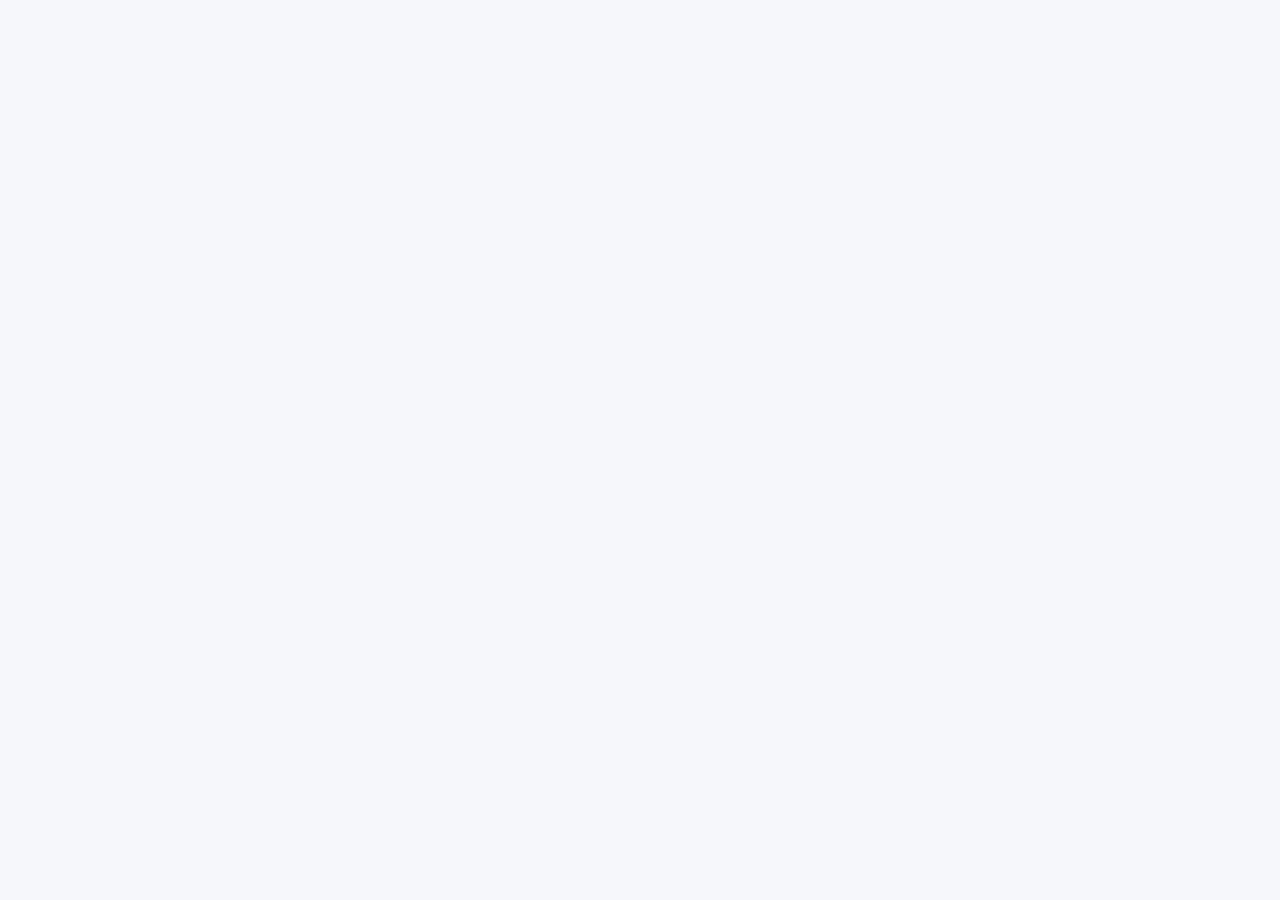
==== src/main/resources/static/objects.html @ f2ef84c9 "Не работает список договоров на странице объектов" ====
<!doctype html>
<html lang="ru" xmlns:th="http://www.thymeleaf.org">
<head>
    <meta charset="UTF-8" />
    <meta name="viewport" content="width=device-width, initial-scale=1.0" />
    <link rel="stylesheet" href="/css/layout.css">
    <title>Смета</title>
    <style>
        :root {
            --blue: #9fc5e8;
            --blue-dark: #7ea8cf;
            --line: #6f6f6f;
            --stage-bg: #efefef;
            --white: #ffffff;
        }

        * {
            box-sizing: border-box;
        }

        body {
            margin: 0;
            font-family: Arial, sans-serif;
            background: #f5f7fa;
            color: #222;
        }

        .wrap {
            width: 100%;
            padding: 20px;
        }

        h1 {
            margin: 0 0 16px;
            font-size: 22px;
        }

        .table-box {
            background: #fff;
            border: 1px solid var(--line);
            overflow-x: auto;
            box-shadow: 0 4px 16px rgba(0, 0, 0, 0.08);
        }

        table {
            width: 100%;
            border-collapse: collapse;
            table-layout: fixed;
            min-width: 1200px;
        }

        col.stage-col { width: 240px; }
        col.num-col { width: 60px; }
        col.name-col { width: auto; }
        col.unit-col { width: 90px; }
        col.price-col { width: 120px; }
        col.qty-col { width: 110px; }
        col.sum-col { width: 140px; }

        th, td {
            border: 1px solid var(--line);
            padding: 6px 8px;
            font-size: 13px;
            vertical-align: middle;
            background: var(--white);
        }

        thead th {
            background: var(--blue);
            text-align: center;
            font-weight: 700;
        }

        thead .top-group {
            background: var(--blue);
            font-size: 14px;
        }

        .stage-cell {
            background: var(--stage-bg);
            font-weight: 700;
            text-align: center;
            white-space: pre-line;
            line-height: 1.35;
        }

        .num {
            text-align: center;
        }

        .unit,
        .price,
        .qty,
        .sum {
            text-align: center;
            white-space: nowrap;
        }

        .name {
            text-align: left;
        }

        .subtotal td,
        .stage-total td,
        .global-total td,
        .final-total td {
            background: var(--blue);
            font-weight: 700;
        }

        .subtotal-label,
        .stage-total-label,
        .global-total-label,
        .final-total-label {
            text-align: left;
            padding-left: 12px;
        }

        .sum {
            font-weight: 700;
        }

        .muted {
            font-size: 12px;
            color: #555;
            margin: 10px 0 0;
        }

        .empty {
            padding: 20px;
            background: #fff;
            border: 1px solid var(--line);
        }
    </style>
</head>
<body>
<div class="app-layout">
    <div id="sidebar-placeholder"></div>

    <div class="main-area">
        <div id="header-placeholder"></div>

        <div th:replace="~{fragments/contracts :: contractsTable}"></div>
    </div>
</div>

<script src="/js/layout.js"></script>
</body>
</html>
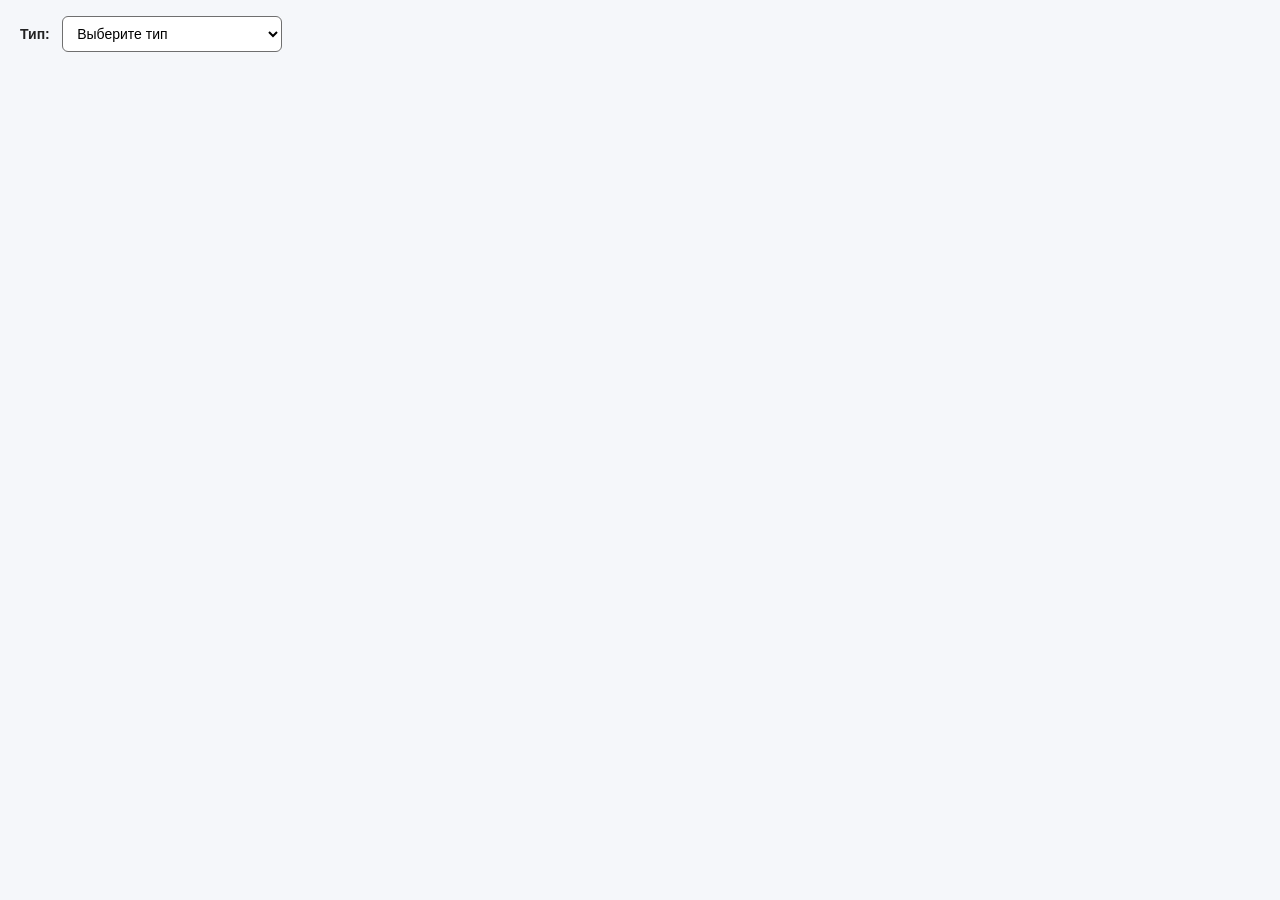
==== commit d32e1fd5: "Появилась страница объектов с работающим списком Договоров" ====
--- a/src/main/resources/static/objects.html
+++ b/src/main/resources/static/objects.html
@@ -131,19 +131,151 @@
             background: #fff;
             border: 1px solid var(--line);
         }
+
+        .top-bar {
+            padding: 16px 20px 0;
+        }
+
+        .top-bar label {
+            display: inline-block;
+            margin-right: 8px;
+            font-size: 14px;
+            font-weight: 700;
+        }
+
+        .top-bar select {
+            min-width: 220px;
+            padding: 8px 10px;
+            font-size: 14px;
+            border: 1px solid var(--line);
+            border-radius: 6px;
+            background: #fff;
+        }
     </style>
 </head>
 <body>
 <div class="app-layout">
     <div id="sidebar-placeholder"></div>
 
+
+
     <div class="main-area">
-        <div id="header-placeholder"></div>
-
-        <div th:replace="~{fragments/contracts :: contractsTable}"></div>
+        <div class="top-bar">
+            <label for="docType">Тип:</label>
+            <select id="docType" name="docType">
+                <option value="">Выберите тип</option>
+                <option value="1">Договор</option>
+                <option value="2">Заказчик</option>
+            </select>
+        </div>
+        <div id="contracts-modal" style="display: none;"></div>
     </div>
 </div>
 
 <script src="/js/layout.js"></script>
+<script>
+    async function loadFragment(url, selector) {
+        const response = await fetch(url);
+
+        if (!response.ok) {
+            throw new Error(`Не удалось загрузить фрагмент: HTTP ${response.status}`);
+        }
+
+        const html = await response.text();
+        document.querySelector(selector).innerHTML = html;
+    }
+
+    async function loadContracts() {
+        const pId = document.getElementById('contracts-pId')?.value;
+        const pLmt = document.getElementById('contracts-pLmt')?.value || 10;
+
+        let url = `/api/contracts?pLmt=${encodeURIComponent(pLmt)}`;
+        if (pId) {
+            url += `&pId=${encodeURIComponent(pId)}`;
+        }
+
+        const message = document.getElementById('contracts-message');
+        const table = document.getElementById('contractsTable');
+        const tbody = table.querySelector('tbody');
+
+        message.textContent = 'Загрузка...';
+        tbody.innerHTML = '';
+        table.style.display = 'none';
+
+        try {
+            const response = await fetch(url);
+
+            if (!response.ok) {
+                throw new Error(`HTTP ${response.status}`);
+            }
+
+            const contracts = await response.json();
+
+            if (!contracts || contracts.length === 0) {
+                message.textContent = 'Контракты не найдены';
+                return;
+            }
+
+            contracts.forEach(contract => {
+                const row = document.createElement('tr');
+
+                row.innerHTML = `
+                    <td>${contract.id ?? ''}</td>
+                    <td>${contract.contractNum ?? ''}</td>
+                    <td>${contract.contractDate ?? ''}</td>
+                    <td>${contract.contractorId ?? ''}</td>
+                    <td>${contract.createDttm ?? ''}</td>
+                    <td>${contract.updateDttm ?? ''}</td>
+                    <td>${contract.createUserId ?? ''}</td>
+                    <td>${contract.updateUserId ?? ''}</td>
+                `;
+
+                tbody.appendChild(row);
+            });
+
+            message.textContent = '';
+            table.style.display = 'table';
+        } catch (error) {
+            message.textContent = 'Ошибка загрузки данных: ' + error.message;
+        }
+    }
+
+    async function showContractsFragment() {
+        const modal = document.getElementById('contracts-modal');
+
+        if (!modal.dataset.loaded) {
+            await loadFragment('/fragments/contracts.html', '#contracts-modal');
+            modal.dataset.loaded = 'true';
+
+            document
+                .getElementById('load-contracts-btn')
+                .addEventListener('click', loadContracts);
+        }
+
+        modal.style.display = 'block';
+        await loadContracts();
+    }
+
+    function hideContractsFragment() {
+        const modal = document.getElementById('contracts-modal');
+        modal.style.display = 'none';
+        modal.innerHTML = '';
+        delete modal.dataset.loaded;
+    }
+
+    document.addEventListener('DOMContentLoaded', function () {
+        const docTypeSelect = document.getElementById('docType');
+
+        docTypeSelect.addEventListener('change', async function () {
+            const docType = this.value;
+
+            if (docType === '1') {
+                await showContractsFragment();
+            } else {
+                hideContractsFragment();
+            }
+        });
+    });
+</script>
 </body>
 </html>
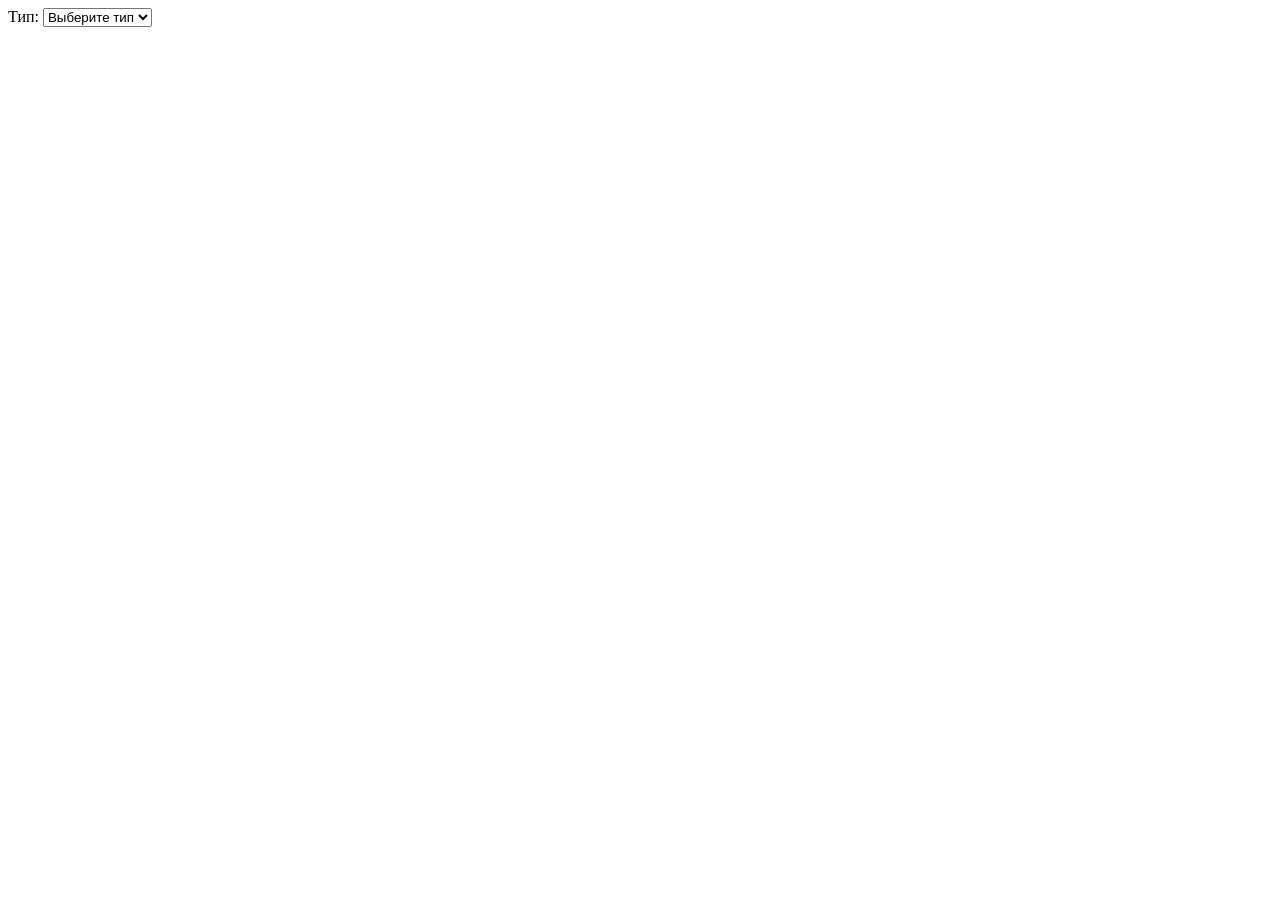
==== commit 048a6b15: "Для договоров CSS и JS вынесены в отдельные файлы" ====
--- a/src/main/resources/static/objects.html
+++ b/src/main/resources/static/objects.html
@@ -3,161 +3,16 @@
 <head>
     <meta charset="UTF-8" />
     <meta name="viewport" content="width=device-width, initial-scale=1.0" />
+
     <link rel="stylesheet" href="/css/layout.css">
+    <link rel="stylesheet" href="/css/objects.css">
+    <link rel="stylesheet" href="/css/contracts.css">
+
     <title>Смета</title>
-    <style>
-        :root {
-            --blue: #9fc5e8;
-            --blue-dark: #7ea8cf;
-            --line: #6f6f6f;
-            --stage-bg: #efefef;
-            --white: #ffffff;
-        }
-
-        * {
-            box-sizing: border-box;
-        }
-
-        body {
-            margin: 0;
-            font-family: Arial, sans-serif;
-            background: #f5f7fa;
-            color: #222;
-        }
-
-        .wrap {
-            width: 100%;
-            padding: 20px;
-        }
-
-        h1 {
-            margin: 0 0 16px;
-            font-size: 22px;
-        }
-
-        .table-box {
-            background: #fff;
-            border: 1px solid var(--line);
-            overflow-x: auto;
-            box-shadow: 0 4px 16px rgba(0, 0, 0, 0.08);
-        }
-
-        table {
-            width: 100%;
-            border-collapse: collapse;
-            table-layout: fixed;
-            min-width: 1200px;
-        }
-
-        col.stage-col { width: 240px; }
-        col.num-col { width: 60px; }
-        col.name-col { width: auto; }
-        col.unit-col { width: 90px; }
-        col.price-col { width: 120px; }
-        col.qty-col { width: 110px; }
-        col.sum-col { width: 140px; }
-
-        th, td {
-            border: 1px solid var(--line);
-            padding: 6px 8px;
-            font-size: 13px;
-            vertical-align: middle;
-            background: var(--white);
-        }
-
-        thead th {
-            background: var(--blue);
-            text-align: center;
-            font-weight: 700;
-        }
-
-        thead .top-group {
-            background: var(--blue);
-            font-size: 14px;
-        }
-
-        .stage-cell {
-            background: var(--stage-bg);
-            font-weight: 700;
-            text-align: center;
-            white-space: pre-line;
-            line-height: 1.35;
-        }
-
-        .num {
-            text-align: center;
-        }
-
-        .unit,
-        .price,
-        .qty,
-        .sum {
-            text-align: center;
-            white-space: nowrap;
-        }
-
-        .name {
-            text-align: left;
-        }
-
-        .subtotal td,
-        .stage-total td,
-        .global-total td,
-        .final-total td {
-            background: var(--blue);
-            font-weight: 700;
-        }
-
-        .subtotal-label,
-        .stage-total-label,
-        .global-total-label,
-        .final-total-label {
-            text-align: left;
-            padding-left: 12px;
-        }
-
-        .sum {
-            font-weight: 700;
-        }
-
-        .muted {
-            font-size: 12px;
-            color: #555;
-            margin: 10px 0 0;
-        }
-
-        .empty {
-            padding: 20px;
-            background: #fff;
-            border: 1px solid var(--line);
-        }
-
-        .top-bar {
-            padding: 16px 20px 0;
-        }
-
-        .top-bar label {
-            display: inline-block;
-            margin-right: 8px;
-            font-size: 14px;
-            font-weight: 700;
-        }
-
-        .top-bar select {
-            min-width: 220px;
-            padding: 8px 10px;
-            font-size: 14px;
-            border: 1px solid var(--line);
-            border-radius: 6px;
-            background: #fff;
-        }
-    </style>
 </head>
 <body>
 <div class="app-layout">
     <div id="sidebar-placeholder"></div>
-
-
 
     <div class="main-area">
         <div class="top-bar">
@@ -168,114 +23,13 @@
                 <option value="2">Заказчик</option>
             </select>
         </div>
+
         <div id="contracts-modal" style="display: none;"></div>
     </div>
 </div>
 
 <script src="/js/layout.js"></script>
-<script>
-    async function loadFragment(url, selector) {
-        const response = await fetch(url);
-
-        if (!response.ok) {
-            throw new Error(`Не удалось загрузить фрагмент: HTTP ${response.status}`);
-        }
-
-        const html = await response.text();
-        document.querySelector(selector).innerHTML = html;
-    }
-
-    async function loadContracts() {
-        const pId = document.getElementById('contracts-pId')?.value;
-        const pLmt = document.getElementById('contracts-pLmt')?.value || 10;
-
-        let url = `/api/contracts?pLmt=${encodeURIComponent(pLmt)}`;
-        if (pId) {
-            url += `&pId=${encodeURIComponent(pId)}`;
-        }
-
-        const message = document.getElementById('contracts-message');
-        const table = document.getElementById('contractsTable');
-        const tbody = table.querySelector('tbody');
-
-        message.textContent = 'Загрузка...';
-        tbody.innerHTML = '';
-        table.style.display = 'none';
-
-        try {
-            const response = await fetch(url);
-
-            if (!response.ok) {
-                throw new Error(`HTTP ${response.status}`);
-            }
-
-            const contracts = await response.json();
-
-            if (!contracts || contracts.length === 0) {
-                message.textContent = 'Контракты не найдены';
-                return;
-            }
-
-            contracts.forEach(contract => {
-                const row = document.createElement('tr');
-
-                row.innerHTML = `
-                    <td>${contract.id ?? ''}</td>
-                    <td>${contract.contractNum ?? ''}</td>
-                    <td>${contract.contractDate ?? ''}</td>
-                    <td>${contract.contractorId ?? ''}</td>
-                    <td>${contract.createDttm ?? ''}</td>
-                    <td>${contract.updateDttm ?? ''}</td>
-                    <td>${contract.createUserId ?? ''}</td>
-                    <td>${contract.updateUserId ?? ''}</td>
-                `;
-
-                tbody.appendChild(row);
-            });
-
-            message.textContent = '';
-            table.style.display = 'table';
-        } catch (error) {
-            message.textContent = 'Ошибка загрузки данных: ' + error.message;
-        }
-    }
-
-    async function showContractsFragment() {
-        const modal = document.getElementById('contracts-modal');
-
-        if (!modal.dataset.loaded) {
-            await loadFragment('/fragments/contracts.html', '#contracts-modal');
-            modal.dataset.loaded = 'true';
-
-            document
-                .getElementById('load-contracts-btn')
-                .addEventListener('click', loadContracts);
-        }
-
-        modal.style.display = 'block';
-        await loadContracts();
-    }
-
-    function hideContractsFragment() {
-        const modal = document.getElementById('contracts-modal');
-        modal.style.display = 'none';
-        modal.innerHTML = '';
-        delete modal.dataset.loaded;
-    }
-
-    document.addEventListener('DOMContentLoaded', function () {
-        const docTypeSelect = document.getElementById('docType');
-
-        docTypeSelect.addEventListener('change', async function () {
-            const docType = this.value;
-
-            if (docType === '1') {
-                await showContractsFragment();
-            } else {
-                hideContractsFragment();
-            }
-        });
-    });
-</script>
+<script src="/js/contracts.js" defer></script>
+<script src="/js/objects.js" defer></script>
 </body>
 </html>
